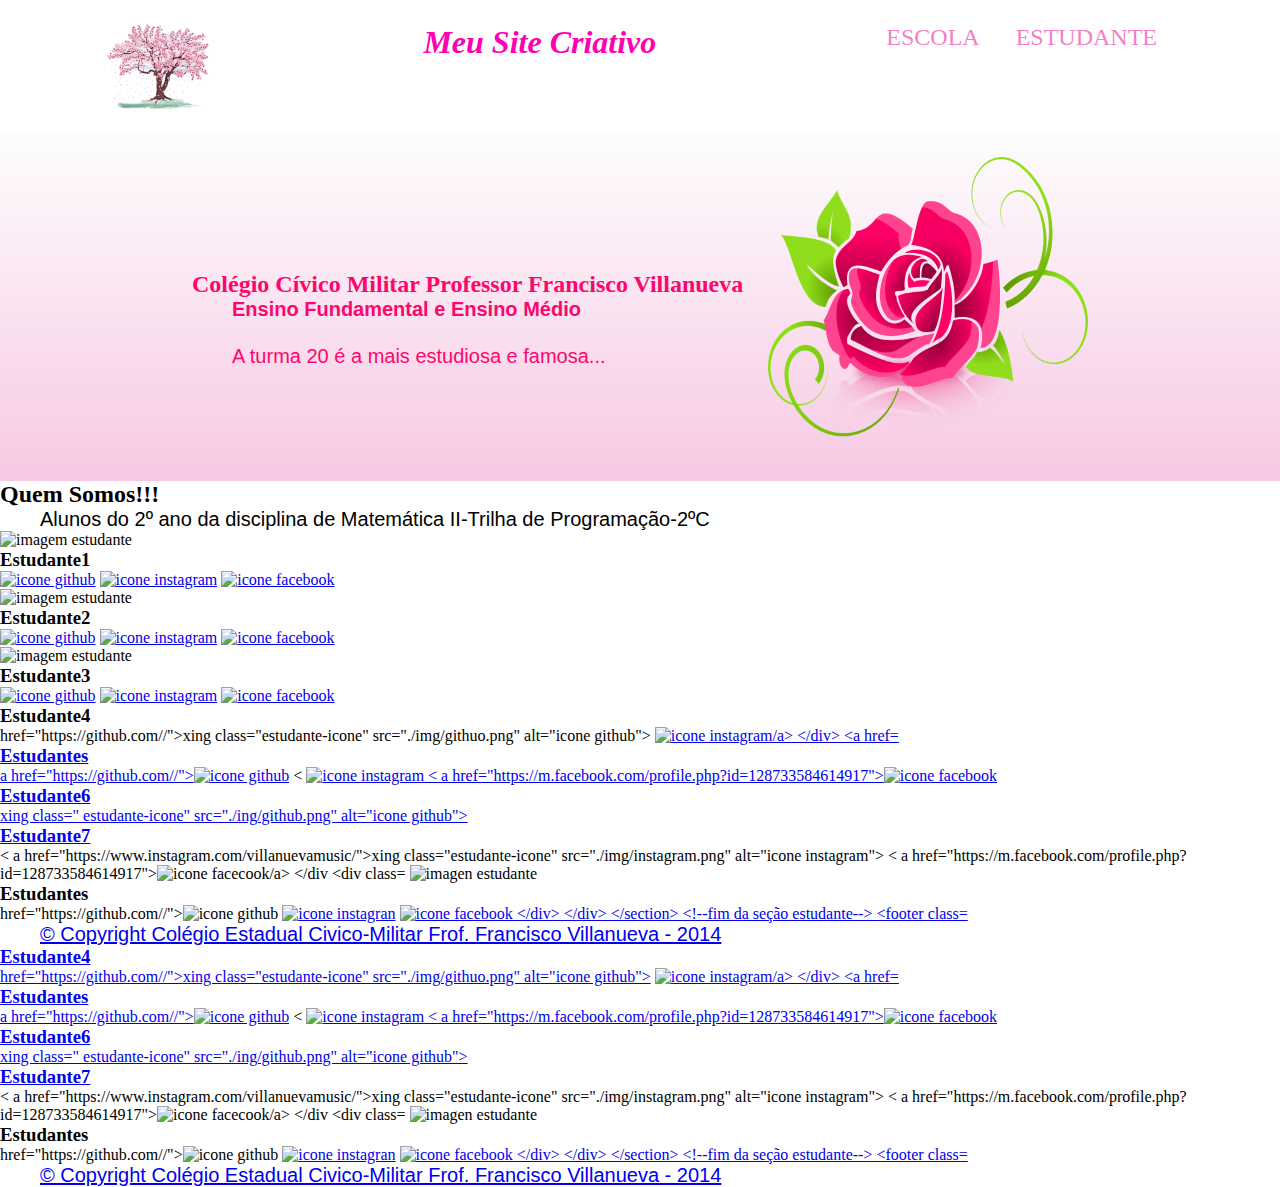
==== index.html @ 9afdf1df "s" ====
<!DOCTYPE html>
<html lang="pt-br">

<head>
    <meta charset="UTF-8">
    <meta name="viewport" content="width=device-width, initial-scale=1.0">
    <title>Site Criativo</title>
    <link rel="stylesheet" href="style.css">
</head>

<body>
<!--Inicio seção cabeçalho-->

<header class="cabecalho">
    <img class="cabecalho-imagem" src="./img/arvore.webp" alt="logo da escola">
    <h1 class="cabecalho-titulo">Meu Site Criativo</h1>
    <ul class="cabecalho-lista">
        <li class="cabecalho-lista-item"><a href="#escola">ESCOLA</a></li>
        <li class="cabecalho-lista-item"><a href="#estudante">ESTUDANTE</a></li>
    </ul>
</header>
<!--fim da seção cabeçalho-->

<!--Inicio seção escola-->

<section class="escola">
    <div class="escola-div-conteudo">

        <h2 class="escola-titulo">Colégio Cívico Militar Professor Francisco Villanueva

        <p class="escola-texto-um">Ensino Fundamental e Ensino Médio</p></h2>

        <p class="escola-texto-dois">A turma 20 é a mais estudiosa e famosa...</p>

</div>

<img class="escola-imagem" src="./img/rosa.webp" alt="foto da escola">

</section>

<section class="estudante">
    <h2 class="estudante-titulo">Quem Somos!!!</h2>
        <p>Alunos do 2º ano da disciplina de Matemática II-Trilha de Programação-2ºC</p>
    <div class="estudantes-todos">
    <div class="estudante-div">
    <img class="estudante-imagem" src="./img/imagem-estudante1.jpg" alt="imagem estudante">
    
    <h3 class="estudante-nome">Estudante1</h3>
     <a href="https://github.com//"><img class="estudante-icone" src="./img/github.png" alt="icone github"></a>
     <a href="https://www.instagram.com/villanuevamusic/"><img class="estudante-icone" src="./img/instagram.png" alt="icone instagram"></a>
     <a href="https://m.facebook.com/profile.php?id=120733584614917"><img class="estudante-icone" src="./img/facebook.png" alt="icone facebook"></a>
   
</div>

<div class="estudante-div">

<img class="estudante-imagen" src="./img/imagen-estudante1.jpg" alt="imagem estudante">
    <h3 class="estudente-nome">Estudante2</h3>
        <a href="https://github.com//"><img class="estudante-icone" src="./img/github.png" alt="icone github"></a>
        <a href="https://www.instagram.com/villanuevamusic/"><img class="estudante-icone" src="./img/instagram.png" alt="icone instagram"></a>
        <a href="https://m.facebook.com/profile.php?id=120733584614917"><img class="estudante-icone" src="./img/facebook.png" alt="icone facebook"></a>
    <div class="estudante-div">
        <img class="estudante-imagem" src="./img/imagem-estudante1.jpg" alt="imagem estudante">
    <h3 class="estudante-nome">Estudante3</h3>
        <a href="https://github.com//"><img class="estudante-icone" src="./img/github.png" alt="icone github"></a>
        <a href="https://www.instagram.com/villanuevamusic/"><img class="estudante-icone" src="./img/instagram.png" alt="icone instagram"></a>
        <a href="https://m.facebook.com/profile.php?id=128733584614917"><img class="estudante-icone" src="./img/facebook.png" alt="icone facebook"></a>

<div class="estudante-div">

<ing class="estudante-imagen" src="./img/imagen-estudante1.jpg" alt="Imagen estudante">

<h3 class="estudante-none">Estudante4</h3>

href="https://github.com//">xing class="estudante-icone" src="./img/githuo.png" alt="icone github"></a>

<a <a href="https://mw.instagram.com/villanuevanusic/"><img class="estudante-icone" src="./ing/instagran.ong" alt="icone instagram/a>

</div>

<a href="https://m.facebook.com/profile.php?id=128733584614917"><ing class="estudente-icone" src="./img/facebook.png" alt="icone facebook

<div class="estudante-div">

<ing class="estudante-inagen" src="./img/imagen-estudantel.jpg" alt="inagen estudante">

<h3 class="estudante-nome">Estudantes</h3>

a href="https://github.com//"><img class="estudante-icone" src="./ing/github.png" alt="icone github"></a>

< <a href="https://ww.instagram.com/villanuevamusic/"><img class="estudante-icone" src="./img/instagram.png" alt="icone instagram"/>

< a href="https://m.facebook.com/profile.php?id=128733584614917"><img class="estudente-icone" src="./ing/facebook.png" alt="icone facebook"

<div class="estudante-div">

<ing class="estudante-inagen" src="./ing/inagem-estudantel.jpg" alt="imagen estudante">

<h3 class="estudante-nome">Estudante6</h3>

<a href="https://github.com//">xing class=" estudante-icone" src="./ing/github.png" alt="icone github"></a>

<a href="https://www.instagram.com/villanuevamusic/"><ing class="estudante-icone" src="./ing/instagram.png" alt="icone instagram</a>

<a href="https://m.facebook.com/profile.php?id=126733584614917"><ing class="estudarite-icone" src="./ing/facebook.png" alt="icone facescok"/>

</div>

<div class="estudante-dix">

<ing class="estudante-inagen" src="./ing/imagen-estudante1.jpg" alt="inagen estudante">

<h3 class="estudante-none">Estudante7</h3>

<a href="https://github.com//"><ing class="estudante-icone" src="./img/github.png" alt="icone github"></a>

< a href="https://www.instagram.com/villanuevamusic/">xing class="estudante-icone" src="./img/instagram.png" alt="icone instagram"></a>

< a href="https://m.facebook.com/profile.php?id=128733584614917"><img class="estudante-icone" src="./ing/facebook.png" alt="icone facecook/a>

</div

<div class="estudante-div">

<img class="estudante-imagen" src="./img/imagen-estudante1.jpg" alt="imagen estudante">

<h3 class="estudante-nome">Estudantes</h3>

href="https://github.com//"><img class="estudante-icone" src="./ing/github.png" alt="icone github"></a>

<a <a href="https://www.instagram.com/villanuevamusic/"><img class="estudante-icone" src="./ing/instagram.png" alt="icone instagran"></a>

<a href="https://m.facebook.com/profile.php?id=126733584614917"><img class="estudante-icone" src="./img/facebook.png" alt="icone facebook

</div>

</div>

</section> <!--fim da seção estudante-->

<footer class="rodape">

<p class="copyright">&copy; Copyright Colégio Estadual Civico-Militar Frof. Francisco Villanueva - 2014</p>

<div class="estudante-div">

    <ing class="estudante-imagen" src="./img/imagen-estudante1.jpg" alt="Imagen estudante">
    
    <h3 class="estudante-none">Estudante4</h3>
    
    href="https://github.com//">xing class="estudante-icone" src="./img/githuo.png" alt="icone github"></a>
    
    <a <a href="https://mw.instagram.com/villanuevanusic/"><img class="estudante-icone" src="./ing/instagran.ong" alt="icone instagram/a>
    
    </div>
    
    <a href="https://m.facebook.com/profile.php?id=128733584614917"><ing class="estudente-icone" src="./img/facebook.png" alt="icone facebook
    
    <div class="estudante-div">
    
    <ing class="estudante-inagen" src="./img/imagen-estudantel.jpg" alt="inagen estudante">
    
    <h3 class="estudante-nome">Estudantes</h3>
    
    a href="https://github.com//"><img class="estudante-icone" src="./ing/github.png" alt="icone github"></a>
    
    < <a href="https://ww.instagram.com/villanuevamusic/"><img class="estudante-icone" src="./img/instagram.png" alt="icone instagram"/>
    
    < a href="https://m.facebook.com/profile.php?id=128733584614917"><img class="estudente-icone" src="./ing/facebook.png" alt="icone facebook"
    
    <div class="estudante-div">
    
    <ing class="estudante-inagen" src="./ing/inagem-estudantel.jpg" alt="imagen estudante">
    
    <h3 class="estudante-nome">Estudante6</h3>
    
    <a href="https://github.com//">xing class=" estudante-icone" src="./ing/github.png" alt="icone github"></a>
    
    <a href="https://www.instagram.com/villanuevamusic/"><ing class="estudante-icone" src="./ing/instagram.png" alt="icone instagram</a>
    
    <a href="https://m.facebook.com/profile.php?id=126733584614917"><ing class="estudarite-icone" src="./ing/facebook.png" alt="icone facescok"/>
    
    </div>
    
    <div class="estudante-dix">
    
    <ing class="estudante-inagen" src="./ing/imagen-estudante1.jpg" alt="inagen estudante">
    
    <h3 class="estudante-none">Estudante7</h3>
    
    <a href="https://github.com//"><ing class="estudante-icone" src="./img/github.png" alt="icone github"></a>
    
    < a href="https://www.instagram.com/villanuevamusic/">xing class="estudante-icone" src="./img/instagram.png" alt="icone instagram"></a>
    
    < a href="https://m.facebook.com/profile.php?id=128733584614917"><img class="estudante-icone" src="./ing/facebook.png" alt="icone facecook/a>
    
    </div
    
    <div class="estudante-div">
    
    <img class="estudante-imagen" src="./img/imagen-estudante1.jpg" alt="imagen estudante">
    
    <h3 class="estudante-nome">Estudantes</h3>
    
    href="https://github.com//"><img class="estudante-icone" src="./ing/github.png" alt="icone github"></a>
    
    <a <a href="https://www.instagram.com/villanuevamusic/"><img class="estudante-icone" src="./ing/instagram.png" alt="icone instagran"></a>
    
    <a href="https://m.facebook.com/profile.php?id=126733584614917"><img class="estudante-icone" src="./img/facebook.png" alt="icone facebook
    
    </div>
    
    </div>
    
    </section> <!--fim da seção estudante-->
    
    <footer class="rodape">
    
    <p class="copyright">&copy; Copyright Colégio Estadual Civico-Militar Frof. Francisco Villanueva - 2014</p>
    
    </footer>
    
    </body>
    
    </html>
---- style.css ----
*{margin: 0;
    padding: 0;
}


.cabecalho{
    background-color: rgb(255, 255, 255);
    color: rgb(248, 243, 248));
    display: flex;
    justify-content: space-around;
    padding: 24px 0;
}

.cabecalho-titulo{
    color: #ff00b3;
    font-style: italic;
    font-variation-settings:
}

.cabecalho-imagem{
    width: 8%;
    border-radius: 22px;
}

.cabecalho-lista-item{
    display: inline-block;
    margin: 0 16px;
    font-size: 24px;
}

.cabecalho-lista-item a{
    text-decoration: none;
    color:rgb(245, 128, 198);
}

a:hover {
    color: #ff00b3;
}

a:active{
    color: rgb(247, 0, 193);

}

.escola-imagem{
    width: 25%;
    height: 300px;
    border-radius: 82px;
}

.escola{
    background-image:linear-gradient( #fdfdfd, #f7c9e4) ;
    color: rgb(253, 6, 109);
    display: flex;
    justify-content: center;
    align-items: center;
    padding: 24px 0;
}

.escola-div-conteudo{
    width: 45%;
}

.escola-titulo{
    padding:24px 0;
}

p{
    padding:0 40px;
    font-size: 20px;
    font-family: Arial, Helvetica, sans-serif;
}

.estudante-imagem{
    width: 24px;
    }

.fotter{
    color: #f7c9e4;
}
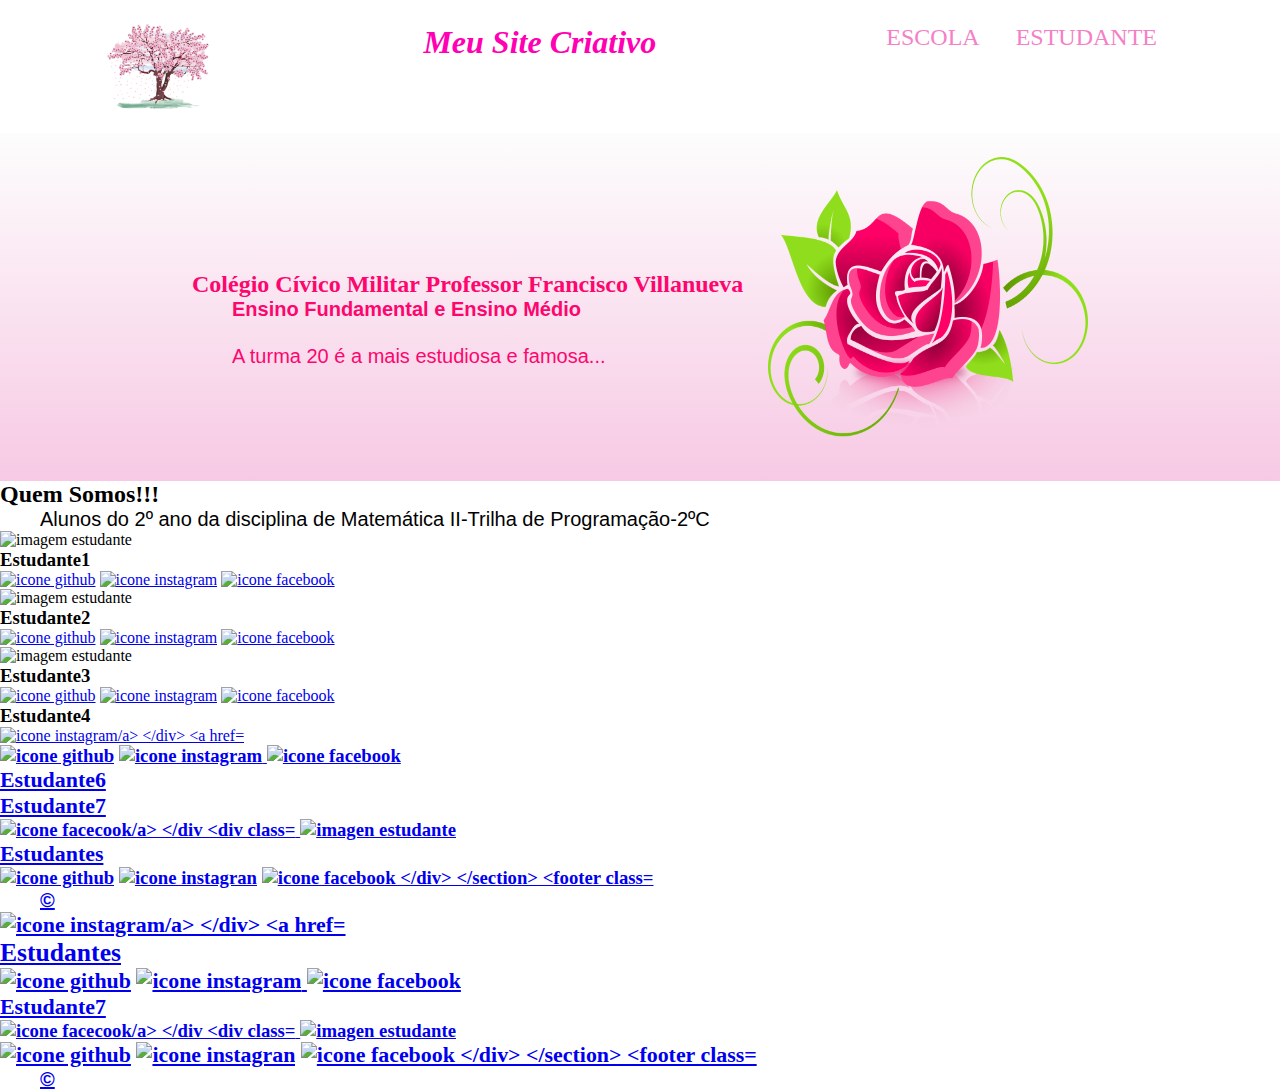
==== commit 1c0f0d83: "s" ====
--- a/index.html
+++ b/index.html
@@ -69,13 +69,10 @@
 <div class="estudante-div">
 
 <ing class="estudante-imagen" src="./img/imagen-estudante1.jpg" alt="Imagen estudante">
-
-<h3 class="estudante-none">Estudante4</h3>
-
-href="https://github.com//">xing class="estudante-icone" src="./img/githuo.png" alt="icone github"></a>
-
-<a <a href="https://mw.instagram.com/villanuevanusic/"><img class="estudante-icone" src="./ing/instagran.ong" alt="icone instagram/a>
-
+    <h3 class="estudante-none">Estudante4</h3>
+    <a href="https://github.com//"><xing class="estudante-icone" src="./img/githuo.png" alt="icone github"></a>
+    <a href="https://mw.instagram.com/villanuevanusic/"><img class="estudante-icone" src="./ing/instagran.ong" alt="icone instagram/a>
+        
 </div>
 
 <a href="https://m.facebook.com/profile.php?id=128733584614917"><ing class="estudente-icone" src="./img/facebook.png" alt="icone facebook
@@ -83,26 +80,18 @@
 <div class="estudante-div">
 
 <ing class="estudante-inagen" src="./img/imagen-estudantel.jpg" alt="inagen estudante">
-
-<h3 class="estudante-nome">Estudantes</h3>
-
-a href="https://github.com//"><img class="estudante-icone" src="./ing/github.png" alt="icone github"></a>
-
-< <a href="https://ww.instagram.com/villanuevamusic/"><img class="estudante-icone" src="./img/instagram.png" alt="icone instagram"/>
-
-< a href="https://m.facebook.com/profile.php?id=128733584614917"><img class="estudente-icone" src="./ing/facebook.png" alt="icone facebook"
+    <h3 class="estudante-nome"><Estudantes</h3>
+    <a href="https://github.com//"><img class="estudante-icone" src="./ing/github.png" alt="icone github"></a>
+    <a href="https://ww.instagram.com/villanuevamusic/"><img class="estudante-icone" src="./img/instagram.png" alt="icone instagram"/>
+    <a href="https://m.facebook.com/profile.php?id=128733584614917"><img class="estudente-icone" src="./ing/facebook.png" alt="icone facebook"
 
 <div class="estudante-div">
 
 <ing class="estudante-inagen" src="./ing/inagem-estudantel.jpg" alt="imagen estudante">
-
-<h3 class="estudante-nome">Estudante6</h3>
-
-<a href="https://github.com//">xing class=" estudante-icone" src="./ing/github.png" alt="icone github"></a>
-
-<a href="https://www.instagram.com/villanuevamusic/"><ing class="estudante-icone" src="./ing/instagram.png" alt="icone instagram</a>
-
-<a href="https://m.facebook.com/profile.php?id=126733584614917"><ing class="estudarite-icone" src="./ing/facebook.png" alt="icone facescok"/>
+    <h3 class="estudante-nome">Estudante6</h3>
+    <a href="https://github.com//"><xing class=" estudante-icone" src="./ing/github.png" alt="icone github"></a>
+    <a href="https://www.instagram.com/villanuevamusic/"><ing class="estudante-icone" src="./ing/instagram.png" alt="icone instagram</a>
+    <a href="https://m.facebook.com/profile.php?id=126733584614917"><ing class="estudante-icone" src="./ing/instagram.png" alt="icone instagram</a>
 
 </div>
 
@@ -110,74 +99,54 @@
 
 <ing class="estudante-inagen" src="./ing/imagen-estudante1.jpg" alt="inagen estudante">
 
-<h3 class="estudante-none">Estudante7</h3>
-
-<a href="https://github.com//"><ing class="estudante-icone" src="./img/github.png" alt="icone github"></a>
-
-< a href="https://www.instagram.com/villanuevamusic/">xing class="estudante-icone" src="./img/instagram.png" alt="icone instagram"></a>
-
-< a href="https://m.facebook.com/profile.php?id=128733584614917"><img class="estudante-icone" src="./ing/facebook.png" alt="icone facecook/a>
+    <h3 class="estudante-none">Estudante7</h3>
+    <a href="https://github.com//"><ing class="estudante-icone" src="./img/github.png" alt="icone github"></a>
+    <a href="https://www.instagram.com/villanuevamusic/"><xing class="estudante-icone" src="./img/instagram.png" alt="icone instagram"></a>
+    <a href="https://m.facebook.com/profile.php?id=128733584614917"><img class="estudante-icone" src="./ing/facebook.png" alt="icone facecook/a>
 
 </div
 
 <div class="estudante-div">
 
-<img class="estudante-imagen" src="./img/imagen-estudante1.jpg" alt="imagen estudante">
-
-<h3 class="estudante-nome">Estudantes</h3>
-
-href="https://github.com//"><img class="estudante-icone" src="./ing/github.png" alt="icone github"></a>
-
-<a <a href="https://www.instagram.com/villanuevamusic/"><img class="estudante-icone" src="./ing/instagram.png" alt="icone instagran"></a>
-
-<a href="https://m.facebook.com/profile.php?id=126733584614917"><img class="estudante-icone" src="./img/facebook.png" alt="icone facebook
+    <img class="estudante-imagen" src="./img/imagen-estudante1.jpg" alt="imagen estudante">
+    <h3 class="estudante-nome">Estudantes</h3>
+    <a href="https://github.com//"><img class="estudante-icone" src="./ing/github.png" alt="icone github"></a>
+    <a href="https://www.instagram.com/villanuevamusic/"><img class="estudante-icone" src="./ing/instagram.png" alt="icone instagran"></a>
+    <a href="https://m.facebook.com/profile.php?id=126733584614917"><img class="estudante-icone" src="./img/facebook.png" alt="icone facebook
 
 </div>
 
-</div>
-
-</section> <!--fim da seção estudante-->
+</section> 
 
 <footer class="rodape">
 
-<p class="copyright">&copy; Copyright Colégio Estadual Civico-Militar Frof. Francisco Villanueva - 2014</p>
+<p class="copyright">&copy; <Copyright Colégio Estadual Civico-Militar Frof. Francisco Villanueva - 2014</p>
 
 <div class="estudante-div">
 
     <ing class="estudante-imagen" src="./img/imagen-estudante1.jpg" alt="Imagen estudante">
-    
-    <h3 class="estudante-none">Estudante4</h3>
-    
-    href="https://github.com//">xing class="estudante-icone" src="./img/githuo.png" alt="icone github"></a>
-    
-    <a <a href="https://mw.instagram.com/villanuevanusic/"><img class="estudante-icone" src="./ing/instagran.ong" alt="icone instagram/a>
+    <h3 class="estudante-none"><Estudante4</h3>
+    <a href="https://github.com//"><xing class="estudante-icone" src="./img/githuo.png" alt="icone github"></a>
+    <a href="https://mw.instagram.com/villanuevanusic/"><img class="estudante-icone" src="./ing/instagran.ong" alt="icone instagram/a>
     
     </div>
     
     <a href="https://m.facebook.com/profile.php?id=128733584614917"><ing class="estudente-icone" src="./img/facebook.png" alt="icone facebook
-    
+
     <div class="estudante-div">
     
     <ing class="estudante-inagen" src="./img/imagen-estudantel.jpg" alt="inagen estudante">
-    
     <h3 class="estudante-nome">Estudantes</h3>
-    
-    a href="https://github.com//"><img class="estudante-icone" src="./ing/github.png" alt="icone github"></a>
-    
-    < <a href="https://ww.instagram.com/villanuevamusic/"><img class="estudante-icone" src="./img/instagram.png" alt="icone instagram"/>
-    
-    < a href="https://m.facebook.com/profile.php?id=128733584614917"><img class="estudente-icone" src="./ing/facebook.png" alt="icone facebook"
-    
+    <a href="https://github.com//"><img class="estudante-icone" src="./ing/github.png" alt="icone github"></a>
+    <a href="https://ww.instagram.com/villanuevamusic/"><img class="estudante-icone" src="./img/instagram.png" alt="icone instagram"/>
+    <a href="https://m.facebook.com/profile.php?id=128733584614917"><img class="estudente-icone" src="./ing/facebook.png" alt="icone facebook"
+
     <div class="estudante-div">
     
     <ing class="estudante-inagen" src="./ing/inagem-estudantel.jpg" alt="imagen estudante">
-    
-    <h3 class="estudante-nome">Estudante6</h3>
-    
-    <a href="https://github.com//">xing class=" estudante-icone" src="./ing/github.png" alt="icone github"></a>
-    
+    <h3 class="estudante-nome"><Estudante6</h3>
+    <a href="https://github.com//"><xing class=" estudante-icone" src="./ing/github.png" alt="icone github"></a>
     <a href="https://www.instagram.com/villanuevamusic/"><ing class="estudante-icone" src="./ing/instagram.png" alt="icone instagram</a>
-    
     <a href="https://m.facebook.com/profile.php?id=126733584614917"><ing class="estudarite-icone" src="./ing/facebook.png" alt="icone facescok"/>
     
     </div>
@@ -185,38 +154,28 @@
     <div class="estudante-dix">
     
     <ing class="estudante-inagen" src="./ing/imagen-estudante1.jpg" alt="inagen estudante">
-    
     <h3 class="estudante-none">Estudante7</h3>
-    
     <a href="https://github.com//"><ing class="estudante-icone" src="./img/github.png" alt="icone github"></a>
-    
-    < a href="https://www.instagram.com/villanuevamusic/">xing class="estudante-icone" src="./img/instagram.png" alt="icone instagram"></a>
-    
-    < a href="https://m.facebook.com/profile.php?id=128733584614917"><img class="estudante-icone" src="./ing/facebook.png" alt="icone facecook/a>
+    <a href="https://www.instagram.com/villanuevamusic/"><xing class="estudante-icone" src="./img/instagram.png" alt="icone instagram"></a>
+    <a href="https://m.facebook.com/profile.php?id=128733584614917"><img class="estudante-icone" src="./ing/facebook.png" alt="icone facecook/a>
     
     </div
     
     <div class="estudante-div">
     
     <img class="estudante-imagen" src="./img/imagen-estudante1.jpg" alt="imagen estudante">
-    
-    <h3 class="estudante-nome">Estudantes</h3>
-    
-    href="https://github.com//"><img class="estudante-icone" src="./ing/github.png" alt="icone github"></a>
-    
+    <h3 class="estudante-nome"><Estudantes</h3>
+    <a href="https://github.com//"><img class="estudante-icone" src="./ing/github.png" alt="icone github"></a>
     <a <a href="https://www.instagram.com/villanuevamusic/"><img class="estudante-icone" src="./ing/instagram.png" alt="icone instagran"></a>
-    
     <a href="https://m.facebook.com/profile.php?id=126733584614917"><img class="estudante-icone" src="./img/facebook.png" alt="icone facebook
     
     </div>
     
-    </div>
-    
-    </section> <!--fim da seção estudante-->
+    </section> 
     
     <footer class="rodape">
     
-    <p class="copyright">&copy; Copyright Colégio Estadual Civico-Militar Frof. Francisco Villanueva - 2014</p>
+    <p class="copyright">&copy; <Copyright Colégio Estadual Civico-Militar Frof. Francisco Villanueva - 2014</p>
     
     </footer>
     
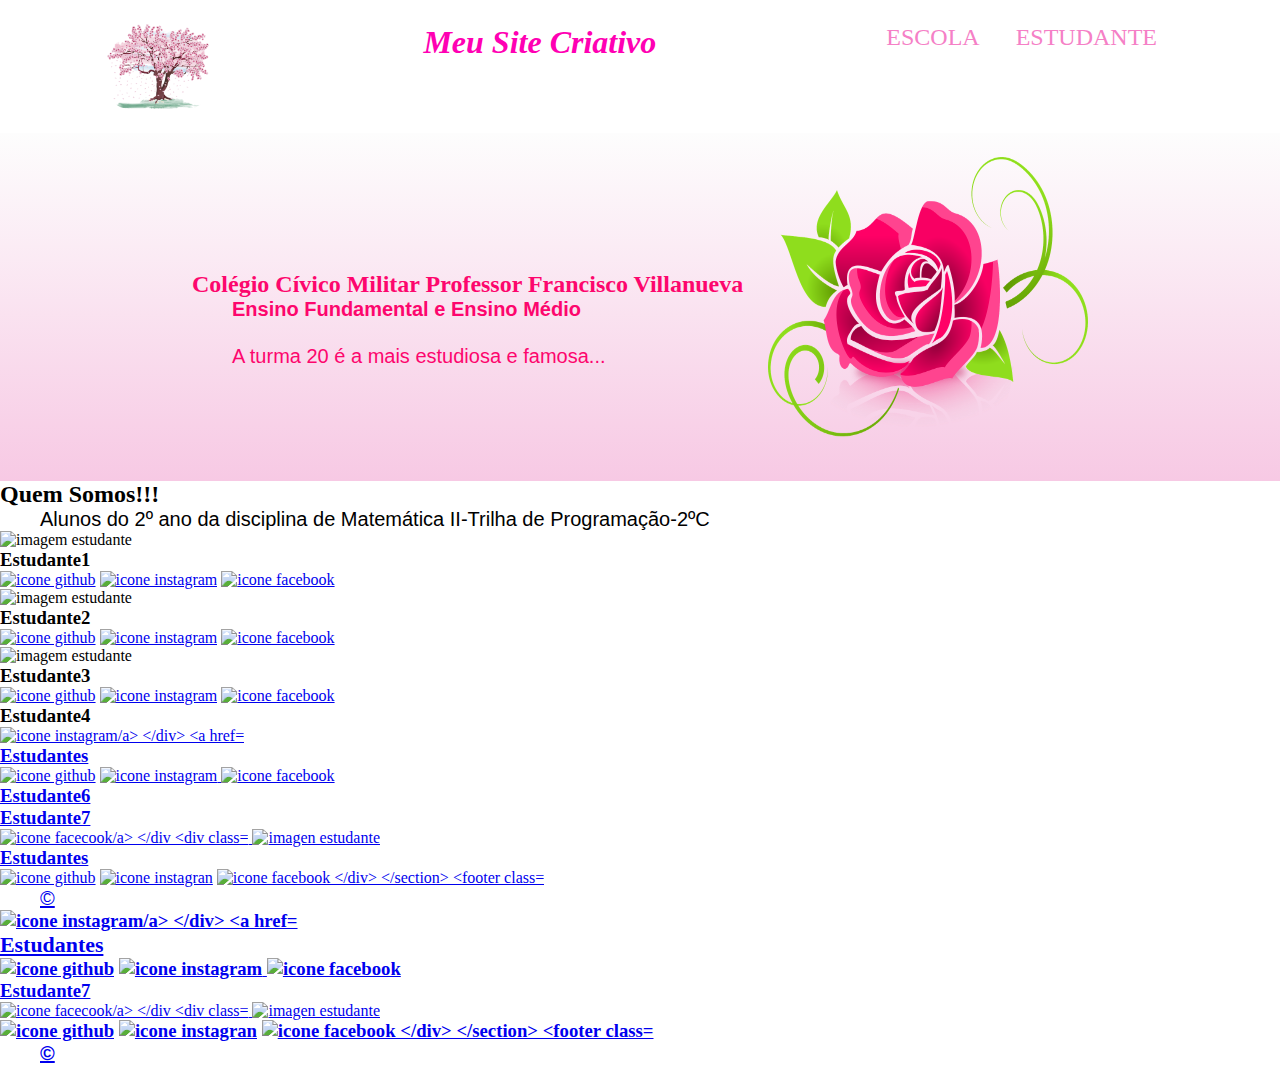
==== commit 18fb2d4e: "s" ====
--- a/index.html
+++ b/index.html
@@ -80,7 +80,7 @@
 <div class="estudante-div">
 
 <ing class="estudante-inagen" src="./img/imagen-estudantel.jpg" alt="inagen estudante">
-    <h3 class="estudante-nome"><Estudantes</h3>
+    <h3 class="estudante-nome">Estudantes</h3>
     <a href="https://github.com//"><img class="estudante-icone" src="./ing/github.png" alt="icone github"></a>
     <a href="https://ww.instagram.com/villanuevamusic/"><img class="estudante-icone" src="./img/instagram.png" alt="icone instagram"/>
     <a href="https://m.facebook.com/profile.php?id=128733584614917"><img class="estudente-icone" src="./ing/facebook.png" alt="icone facebook"
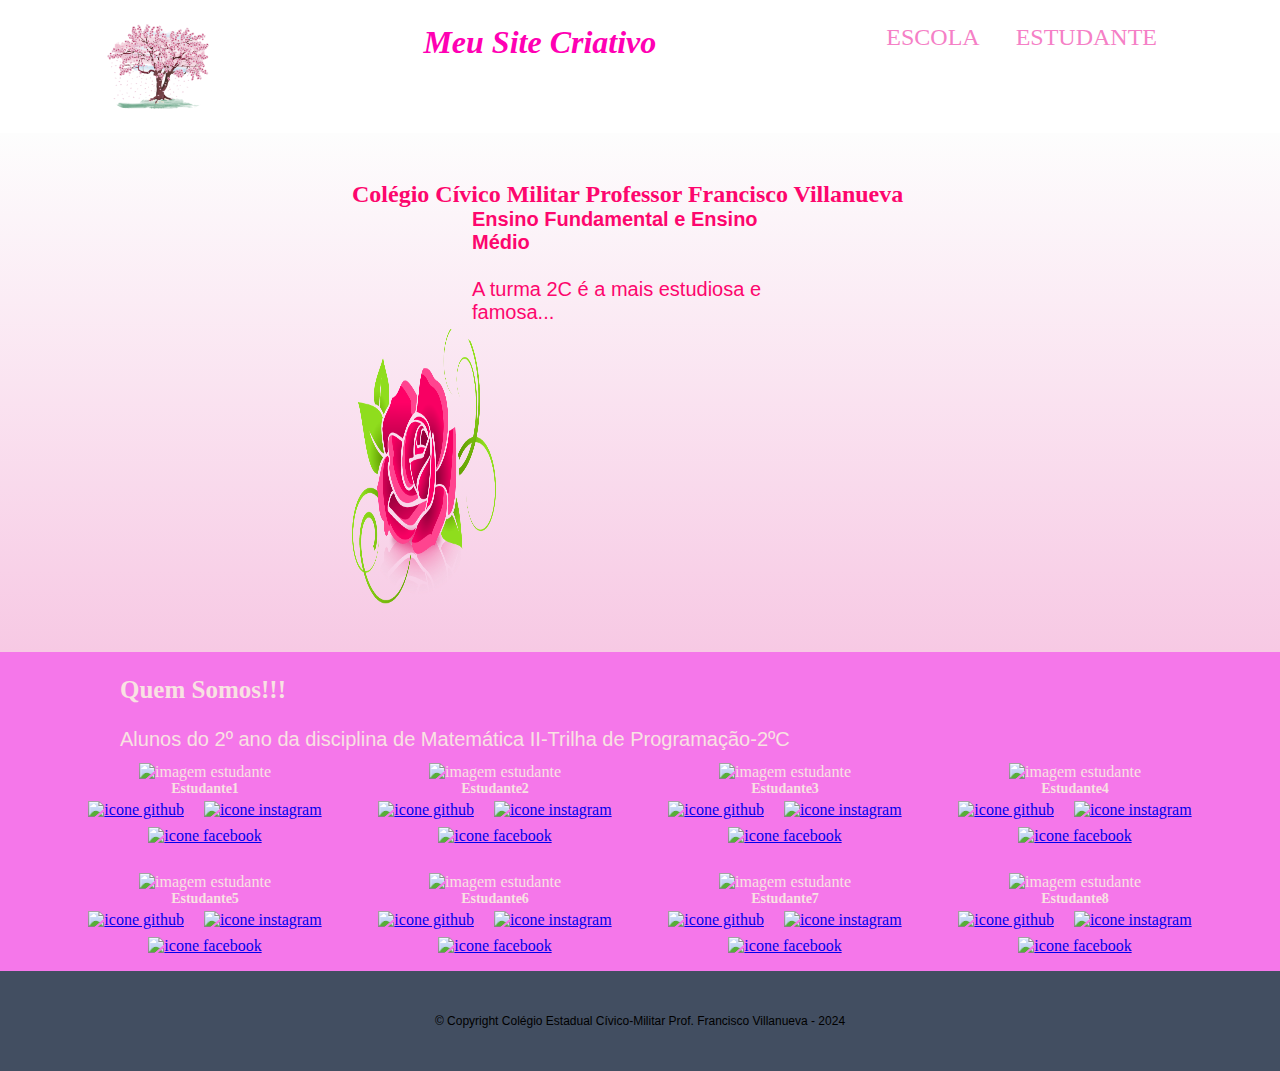
==== commit 3d1d825a: "s" ====
--- a/index.html
+++ b/index.html
@@ -27,158 +27,84 @@
     <div class="escola-div-conteudo">
 
         <h2 class="escola-titulo">Colégio Cívico Militar Professor Francisco Villanueva
-
         <p class="escola-texto-um">Ensino Fundamental e Ensino Médio</p></h2>
-
-        <p class="escola-texto-dois">A turma 20 é a mais estudiosa e famosa...</p>
-
+        <p class="escola-texto-dois">A turma 2C é a mais estudiosa e famosa...</p>
+        <img class="escola-imagem" src="./img/rosa.webp" alt="foto da escola">
 </div>
 
-<img class="escola-imagem" src="./img/rosa.webp" alt="foto da escola">
-
 </section>
-
-<section class="estudante">
+<!--começo da seção estudante-->
+<section class="estudante"> 
     <h2 class="estudante-titulo">Quem Somos!!!</h2>
-        <p>Alunos do 2º ano da disciplina de Matemática II-Trilha de Programação-2ºC</p>
+    <p>Alunos do 2º ano da disciplina de Matemática II-Trilha de Programação-2ºC</p>
+  
     <div class="estudantes-todos">
-    <div class="estudante-div">
-    <img class="estudante-imagem" src="./img/imagem-estudante1.jpg" alt="imagem estudante">
-    
-    <h3 class="estudante-nome">Estudante1</h3>
-     <a href="https://github.com//"><img class="estudante-icone" src="./img/github.png" alt="icone github"></a>
-     <a href="https://www.instagram.com/villanuevamusic/"><img class="estudante-icone" src="./img/instagram.png" alt="icone instagram"></a>
-     <a href="https://m.facebook.com/profile.php?id=120733584614917"><img class="estudante-icone" src="./img/facebook.png" alt="icone facebook"></a>
-   
-</div>
-
-<div class="estudante-div">
-
-<img class="estudante-imagen" src="./img/imagen-estudante1.jpg" alt="imagem estudante">
-    <h3 class="estudente-nome">Estudante2</h3>
-        <a href="https://github.com//"><img class="estudante-icone" src="./img/github.png" alt="icone github"></a>
-        <a href="https://www.instagram.com/villanuevamusic/"><img class="estudante-icone" src="./img/instagram.png" alt="icone instagram"></a>
-        <a href="https://m.facebook.com/profile.php?id=120733584614917"><img class="estudante-icone" src="./img/facebook.png" alt="icone facebook"></a>
-    <div class="estudante-div">
-        <img class="estudante-imagem" src="./img/imagem-estudante1.jpg" alt="imagem estudante">
-    <h3 class="estudante-nome">Estudante3</h3>
-        <a href="https://github.com//"><img class="estudante-icone" src="./img/github.png" alt="icone github"></a>
-        <a href="https://www.instagram.com/villanuevamusic/"><img class="estudante-icone" src="./img/instagram.png" alt="icone instagram"></a>
-        <a href="https://m.facebook.com/profile.php?id=128733584614917"><img class="estudante-icone" src="./img/facebook.png" alt="icone facebook"></a>
-
-<div class="estudante-div">
-
-<ing class="estudante-imagen" src="./img/imagen-estudante1.jpg" alt="Imagen estudante">
-    <h3 class="estudante-none">Estudante4</h3>
-    <a href="https://github.com//"><xing class="estudante-icone" src="./img/githuo.png" alt="icone github"></a>
-    <a href="https://mw.instagram.com/villanuevanusic/"><img class="estudante-icone" src="./ing/instagran.ong" alt="icone instagram/a>
+        <div class="estudante-div">
+            <img class="estudante-imagem" src="./img/imagem-estudante1.jpg"  alt="imagem estudante">
+            <h3 class="estudante-nome">Estudante1</h3>
+            <a href="https://github.com//"><img class="estudante-icone" src="./img/github.png" alt="icone github"></a>
+            <a href="https://www.instagram.com/villanuevamusic/"><img class="estudante-icone" src="./img/instagram.png" alt="icone instagram"></a>
+            <a href="https://m.facebook.com/profile.php?id=120733584614917"><img class="estudante-icone" src="./img/facebook.png" alt="icone facebook"></a>
+        </div>
         
-</div>
-
-<a href="https://m.facebook.com/profile.php?id=128733584614917"><ing class="estudente-icone" src="./img/facebook.png" alt="icone facebook
-
-<div class="estudante-div">
-
-<ing class="estudante-inagen" src="./img/imagen-estudantel.jpg" alt="inagen estudante">
-    <h3 class="estudante-nome">Estudantes</h3>
-    <a href="https://github.com//"><img class="estudante-icone" src="./ing/github.png" alt="icone github"></a>
-    <a href="https://ww.instagram.com/villanuevamusic/"><img class="estudante-icone" src="./img/instagram.png" alt="icone instagram"/>
-    <a href="https://m.facebook.com/profile.php?id=128733584614917"><img class="estudente-icone" src="./ing/facebook.png" alt="icone facebook"
-
-<div class="estudante-div">
-
-<ing class="estudante-inagen" src="./ing/inagem-estudantel.jpg" alt="imagen estudante">
-    <h3 class="estudante-nome">Estudante6</h3>
-    <a href="https://github.com//"><xing class=" estudante-icone" src="./ing/github.png" alt="icone github"></a>
-    <a href="https://www.instagram.com/villanuevamusic/"><ing class="estudante-icone" src="./ing/instagram.png" alt="icone instagram</a>
-    <a href="https://m.facebook.com/profile.php?id=126733584614917"><ing class="estudante-icone" src="./ing/instagram.png" alt="icone instagram</a>
-
-</div>
-
-<div class="estudante-dix">
-
-<ing class="estudante-inagen" src="./ing/imagen-estudante1.jpg" alt="inagen estudante">
-
-    <h3 class="estudante-none">Estudante7</h3>
-    <a href="https://github.com//"><ing class="estudante-icone" src="./img/github.png" alt="icone github"></a>
-    <a href="https://www.instagram.com/villanuevamusic/"><xing class="estudante-icone" src="./img/instagram.png" alt="icone instagram"></a>
-    <a href="https://m.facebook.com/profile.php?id=128733584614917"><img class="estudante-icone" src="./ing/facebook.png" alt="icone facecook/a>
-
-</div
-
-<div class="estudante-div">
-
-    <img class="estudante-imagen" src="./img/imagen-estudante1.jpg" alt="imagen estudante">
-    <h3 class="estudante-nome">Estudantes</h3>
-    <a href="https://github.com//"><img class="estudante-icone" src="./ing/github.png" alt="icone github"></a>
-    <a href="https://www.instagram.com/villanuevamusic/"><img class="estudante-icone" src="./ing/instagram.png" alt="icone instagran"></a>
-    <a href="https://m.facebook.com/profile.php?id=126733584614917"><img class="estudante-icone" src="./img/facebook.png" alt="icone facebook
-
-</div>
-
-</section> 
-
-<footer class="rodape">
-
-<p class="copyright">&copy; <Copyright Colégio Estadual Civico-Militar Frof. Francisco Villanueva - 2014</p>
-
-<div class="estudante-div">
-
-    <ing class="estudante-imagen" src="./img/imagen-estudante1.jpg" alt="Imagen estudante">
-    <h3 class="estudante-none"><Estudante4</h3>
-    <a href="https://github.com//"><xing class="estudante-icone" src="./img/githuo.png" alt="icone github"></a>
-    <a href="https://mw.instagram.com/villanuevanusic/"><img class="estudante-icone" src="./ing/instagran.ong" alt="icone instagram/a>
-    
+        <div class="estudante-div">
+            <img class="estudante-imagem" src="./img/imagem-estudante1.jpg"  alt="imagem estudante">
+            <h3 class="estudante-nome">Estudante2</h3>
+            <a href="https://github.com//"><img class="estudante-icone" src="./img/github.png" alt="icone github"></a>
+            <a href="https://www.instagram.com/villanuevamusic/"><img class="estudante-icone" src="./img/instagram.png" alt="icone instagram"></a>
+            <a href="https://m.facebook.com/profile.php?id=120733584614917"><img class="estudante-icone" src="./img/facebook.png" alt="icone facebook"></a>
+        </div>
+        <div class="estudante-div">
+            <img class="estudante-imagem" src="./img/imagem-estudante1.jpg"  alt="imagem estudante">
+            <h3 class="estudante-nome">Estudante3</h3>
+            <a href="https://github.com//"><img class="estudante-icone" src="./img/github.png" alt="icone github"></a>
+            <a href="https://www.instagram.com/villanuevamusic/"><img class="estudante-icone" src="./img/instagram.png" alt="icone instagram"></a>
+            <a href="https://m.facebook.com/profile.php?id=120733584614917"><img class="estudante-icone" src="./img/facebook.png" alt="icone facebook"></a>
+        </div>
+        <div class="estudante-div">
+            <img class="estudante-imagem" src="./img/imagem-estudante1.jpg"  alt="imagem estudante">
+            <h3 class="estudante-nome">Estudante4</h3>
+            <a href="https://github.com//"><img class="estudante-icone" src="./img/github.png" alt="icone github"></a>
+            <a href="https://www.instagram.com/villanuevamusic/"><img class="estudante-icone" src="./img/instagram.png" alt="icone instagram"></a>
+            <a href="https://m.facebook.com/profile.php?id=120733584614917"><img class="estudante-icone" src="./img/facebook.png" alt="icone facebook"></a>
+        </div>
+      
+        <div class="estudante-div">
+            <img class="estudante-imagem" src="./img/imagem-estudante1.jpg"  alt="imagem estudante">
+            <h3 class="estudante-nome">Estudante5</h3>
+            <a href="https://github.com//"><img class="estudante-icone" src="./img/github.png" alt="icone github"></a>
+            <a href="https://www.instagram.com/villanuevamusic/"><img class="estudante-icone" src="./img/instagram.png" alt="icone instagram"></a>
+            <a href="https://m.facebook.com/profile.php?id=120733584614917"><img class="estudante-icone" src="./img/facebook.png" alt="icone facebook"></a>
+        </div>
+        <div class="estudante-div">
+            <img class="estudante-imagem" src="./img/imagem-estudante1.jpg"  alt="imagem estudante">
+            <h3 class="estudante-nome">Estudante6</h3>
+            <a href="https://github.com//"><img class="estudante-icone" src="./img/github.png" alt="icone github"></a>
+            <a href="https://www.instagram.com/villanuevamusic/"><img class="estudante-icone" src="./img/instagram.png" alt="icone instagram"></a>
+            <a href="https://m.facebook.com/profile.php?id=120733584614917"><img class="estudante-icone" src="./img/facebook.png" alt="icone facebook"></a>
+        </div>
+        <div class="estudante-div">
+            <img class="estudante-imagem" src="./img/imagem-estudante1.jpg"  alt="imagem estudante">
+            <h3 class="estudante-nome">Estudante7</h3>
+            <a href="https://github.com//"><img class="estudante-icone" src="./img/github.png" alt="icone github"></a>
+            <a href="https://www.instagram.com/villanuevamusic/"><img class="estudante-icone" src="./img/instagram.png" alt="icone instagram"></a>
+            <a href="https://m.facebook.com/profile.php?id=120733584614917"><img class="estudante-icone" src="./img/facebook.png" alt="icone facebook"></a>
+        </div>
+        <div class="estudante-div">
+            <img class="estudante-imagem" src="./img/imagem-estudante1.jpg"  alt="imagem estudante">
+            <h3 class="estudante-nome">Estudante8</h3>
+            <a href="https://github.com//"><img class="estudante-icone" src="./img/github.png" alt="icone github"></a>
+            <a href="https://www.instagram.com/villanuevamusic/"><img class="estudante-icone" src="./img/instagram.png" alt="icone instagram"></a>
+            <a href="https://m.facebook.com/profile.php?id=120733584614917"><img class="estudante-icone" src="./img/facebook.png" alt="icone facebook"></a>
+        </div>
     </div>
-    
-    <a href="https://m.facebook.com/profile.php?id=128733584614917"><ing class="estudente-icone" src="./img/facebook.png" alt="icone facebook
-
-    <div class="estudante-div">
-    
-    <ing class="estudante-inagen" src="./img/imagen-estudantel.jpg" alt="inagen estudante">
-    <h3 class="estudante-nome">Estudantes</h3>
-    <a href="https://github.com//"><img class="estudante-icone" src="./ing/github.png" alt="icone github"></a>
-    <a href="https://ww.instagram.com/villanuevamusic/"><img class="estudante-icone" src="./img/instagram.png" alt="icone instagram"/>
-    <a href="https://m.facebook.com/profile.php?id=128733584614917"><img class="estudente-icone" src="./ing/facebook.png" alt="icone facebook"
-
-    <div class="estudante-div">
-    
-    <ing class="estudante-inagen" src="./ing/inagem-estudantel.jpg" alt="imagen estudante">
-    <h3 class="estudante-nome"><Estudante6</h3>
-    <a href="https://github.com//"><xing class=" estudante-icone" src="./ing/github.png" alt="icone github"></a>
-    <a href="https://www.instagram.com/villanuevamusic/"><ing class="estudante-icone" src="./ing/instagram.png" alt="icone instagram</a>
-    <a href="https://m.facebook.com/profile.php?id=126733584614917"><ing class="estudarite-icone" src="./ing/facebook.png" alt="icone facescok"/>
-    
-    </div>
-    
-    <div class="estudante-dix">
-    
-    <ing class="estudante-inagen" src="./ing/imagen-estudante1.jpg" alt="inagen estudante">
-    <h3 class="estudante-none">Estudante7</h3>
-    <a href="https://github.com//"><ing class="estudante-icone" src="./img/github.png" alt="icone github"></a>
-    <a href="https://www.instagram.com/villanuevamusic/"><xing class="estudante-icone" src="./img/instagram.png" alt="icone instagram"></a>
-    <a href="https://m.facebook.com/profile.php?id=128733584614917"><img class="estudante-icone" src="./ing/facebook.png" alt="icone facecook/a>
-    
-    </div
-    
-    <div class="estudante-div">
-    
-    <img class="estudante-imagen" src="./img/imagen-estudante1.jpg" alt="imagen estudante">
-    <h3 class="estudante-nome"><Estudantes</h3>
-    <a href="https://github.com//"><img class="estudante-icone" src="./ing/github.png" alt="icone github"></a>
-    <a <a href="https://www.instagram.com/villanuevamusic/"><img class="estudante-icone" src="./ing/instagram.png" alt="icone instagran"></a>
-    <a href="https://m.facebook.com/profile.php?id=126733584614917"><img class="estudante-icone" src="./img/facebook.png" alt="icone facebook
-    
-    </div>
-    
-    </section> 
-    
-    <footer class="rodape">
-    
-    <p class="copyright">&copy; <Copyright Colégio Estadual Civico-Militar Frof. Francisco Villanueva - 2014</p>
-    
-    </footer>
-    
-    </body>
-    
-    </html>+  </section> <!--fim da seção estudante-->
+  
+  <footer class="rodape">
+    <p class="copyright">&copy; Copyright Colégio Estadual Cívico-Militar Prof. Francisco Villanueva - 2024</p>
+  </footer> 
+  
+  </body>
+  </html>
+  
+  --- a/style.css
+++ b/style.css
@@ -71,11 +71,63 @@
     font-family: Arial, Helvetica, sans-serif;
 }
 
-.estudante-imagem{
-    width: 24px;
-    }
-
-.fotter{
-    color: #f7c9e4;
+.estudante{
+    background-color: #f577ea;   /* cor de fundo*/
+    color: #f8e2e2;/*cor*/
+}
+.estudante-titulo{
+    padding: 24px 0; /*Altera o espaçamento interno,o primeiro valor bordas verticais (superior e inferior) e o 
+    segundo valor bordas horizontais(esquerda e direita)*/
+    margin: 0 120px; /* alinhar o espaçamento */
+    font-size: 25px;/*tamanho da fonte*/
 }
 
+p{
+    padding: 0 120px; /* alinhar o espaçamento */
+    font-size: 20px;/*tamanho da fonte*/  
+ }
+
+ .estudantes-todos{
+    display: grid; /* especificar o espaçamento do grid(organizar por colunas) */
+    grid-template-columns: 25% 25% 25% 25%; 
+    padding: 0 60px; /*Altera o espaçamento interno,o primeiro valor bordas verticais (superior e inferior) e o 
+    segundo valor bordas horizontais(esquerda e direita)*/
+    
+}
+
+.estudante-div{
+    text-align: center;/*texto centralizado*/  
+    padding: 12px 0; /*Altera o espaçamento interno,o primeiro valor bordas verticais (superior e inferior) e o 
+    segundo valor bordas horizontais(esquerda e direita)*/
+}
+
+.estudante-imagem{
+    width: 120px;  /*largura*/
+}
+
+.estudante-nome{
+    font-size: 14px;/*tamanho da fonte*/    
+}
+
+.estudante-icone{
+    width: 24px;  /*largura*/
+    padding: 4px 8px;/*Altera o espaçamento interno,o primeiro valor bordas verticais (superior e inferior) e o 
+    segundo valor bordas horizontais(esquerda e direita)*/
+}
+/*FIM SEÇÃO ESTUDANTE*/
+
+/*SEÇÃO RODAPÉ*/
+.rodape{
+    background-color:  #424E61; /*define um gradiente linear como a imagem de fundo)*/ 
+}
+
+.copyright{
+    text-align: center;/*texto centralizado*/
+    height: 100px;/*altura*/
+    line-height: 100px;/*altura da linha*/
+    font-size: 12px;/*tamanho da fonte*/
+}
+/*FIM SEÇÃO RODAPÉ*/
+
+
+
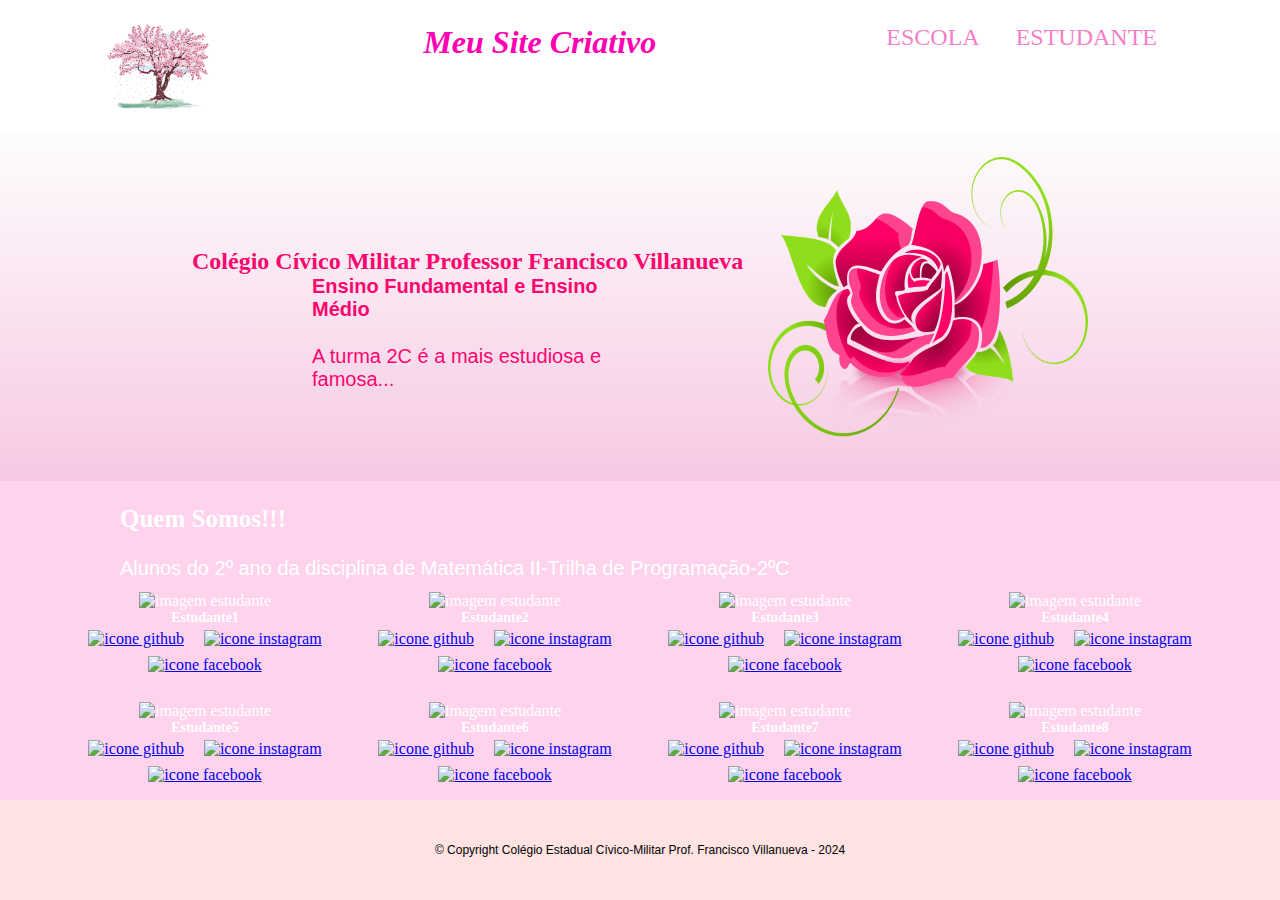
==== commit 40e865dd: "s" ====
--- a/index.html
+++ b/index.html
@@ -29,8 +29,9 @@
         <h2 class="escola-titulo">Colégio Cívico Militar Professor Francisco Villanueva
         <p class="escola-texto-um">Ensino Fundamental e Ensino Médio</p></h2>
         <p class="escola-texto-dois">A turma 2C é a mais estudiosa e famosa...</p>
-        <img class="escola-imagem" src="./img/rosa.webp" alt="foto da escola">
 </div>
+
+<img class="escola-imagem" src="./img/rosa.webp" alt="foto da escola">
 
 </section>
 <!--começo da seção estudante-->
--- a/style.css
+++ b/style.css
@@ -72,8 +72,8 @@
 }
 
 .estudante{
-    background-color: #f577ea;   /* cor de fundo*/
-    color: #f8e2e2;/*cor*/
+    background-color: #ffd3ed;   /* cor de fundo*/
+    color: #ffffff;/*cor*/
 }
 .estudante-titulo{
     padding: 24px 0; /*Altera o espaçamento interno,o primeiro valor bordas verticais (superior e inferior) e o 
@@ -118,7 +118,7 @@
 
 /*SEÇÃO RODAPÉ*/
 .rodape{
-    background-color:  #424E61; /*define um gradiente linear como a imagem de fundo)*/ 
+    background-color:  #ffe3e3; /*define um gradiente linear como a imagem de fundo)*/ 
 }
 
 .copyright{
@@ -128,6 +128,3 @@
     font-size: 12px;/*tamanho da fonte*/
 }
 /*FIM SEÇÃO RODAPÉ*/
-
-
-
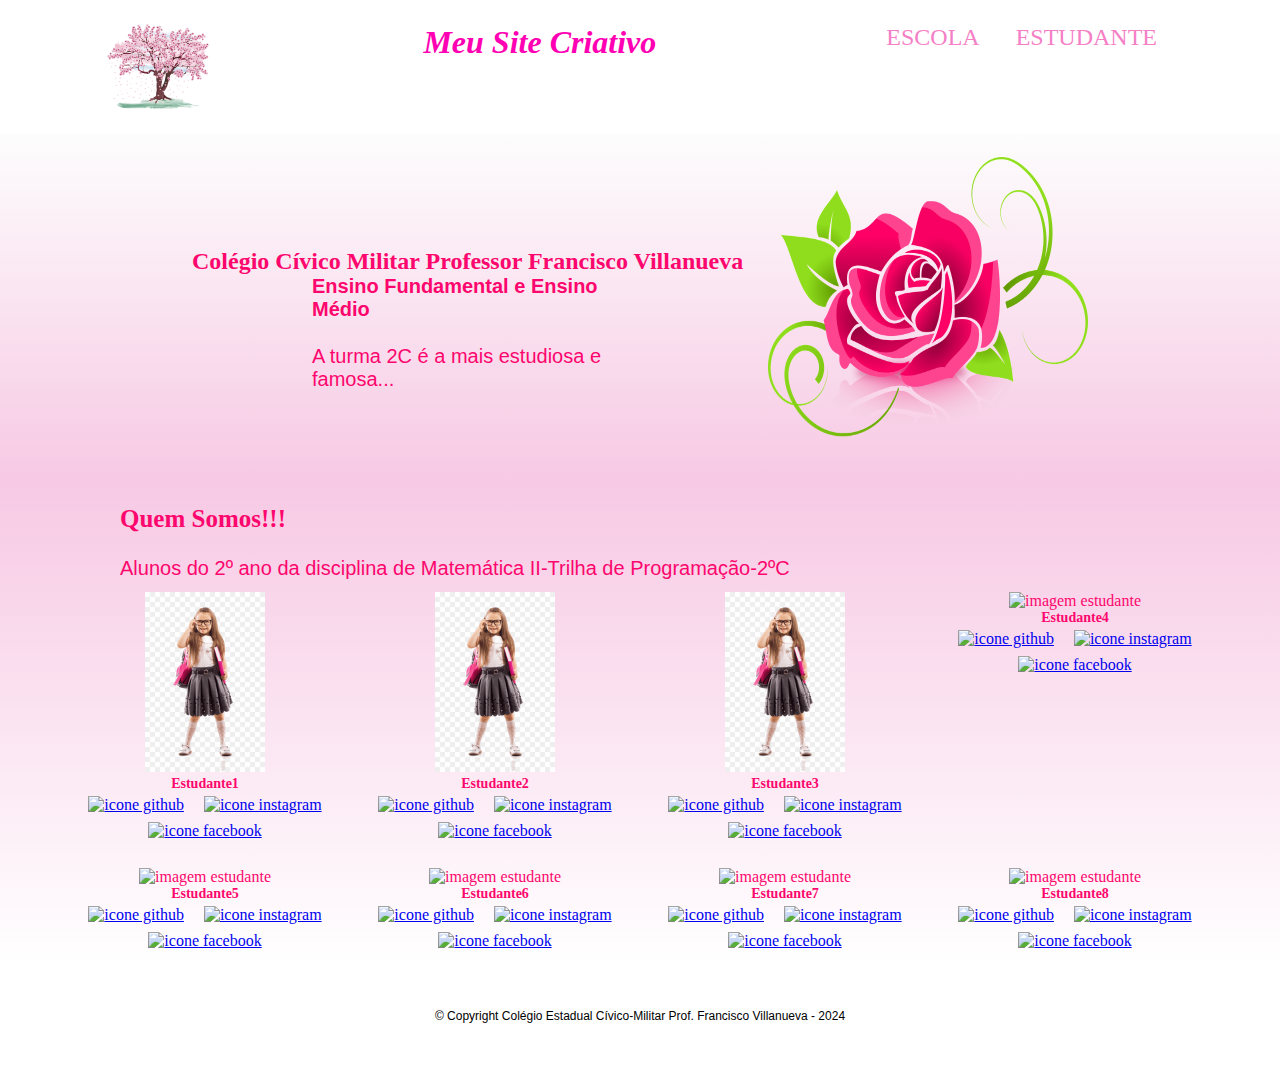
==== commit 3ad40bf4: "s" ====
--- a/index.html
+++ b/index.html
@@ -41,7 +41,7 @@
   
     <div class="estudantes-todos">
         <div class="estudante-div">
-            <img class="estudante-imagem" src="./img/imagem-estudante1.jpg"  alt="imagem estudante">
+            <img class="estudante-imagem" src="./img/aluna.png"  alt="imagem estudante">
             <h3 class="estudante-nome">Estudante1</h3>
             <a href="https://github.com//"><img class="estudante-icone" src="./img/github.png" alt="icone github"></a>
             <a href="https://www.instagram.com/villanuevamusic/"><img class="estudante-icone" src="./img/instagram.png" alt="icone instagram"></a>
@@ -49,14 +49,14 @@
         </div>
         
         <div class="estudante-div">
-            <img class="estudante-imagem" src="./img/imagem-estudante1.jpg"  alt="imagem estudante">
+            <img class="estudante-imagem" src="./img/aluna.png"  alt="imagem estudante">
             <h3 class="estudante-nome">Estudante2</h3>
             <a href="https://github.com//"><img class="estudante-icone" src="./img/github.png" alt="icone github"></a>
             <a href="https://www.instagram.com/villanuevamusic/"><img class="estudante-icone" src="./img/instagram.png" alt="icone instagram"></a>
             <a href="https://m.facebook.com/profile.php?id=120733584614917"><img class="estudante-icone" src="./img/facebook.png" alt="icone facebook"></a>
         </div>
         <div class="estudante-div">
-            <img class="estudante-imagem" src="./img/imagem-estudante1.jpg"  alt="imagem estudante">
+            <img class="estudante-imagem" src="./img/aluna.png"  alt="imagem estudante">
             <h3 class="estudante-nome">Estudante3</h3>
             <a href="https://github.com//"><img class="estudante-icone" src="./img/github.png" alt="icone github"></a>
             <a href="https://www.instagram.com/villanuevamusic/"><img class="estudante-icone" src="./img/instagram.png" alt="icone instagram"></a>
--- a/style.css
+++ b/style.css
@@ -72,8 +72,8 @@
 }
 
 .estudante{
-    background-color: #ffd3ed;   /* cor de fundo*/
-    color: #ffffff;/*cor*/
+    color: rgb(253, 6, 109);
+    background-image:linear-gradient( #f7c9e4, #ffffff) ;
 }
 .estudante-titulo{
     padding: 24px 0; /*Altera o espaçamento interno,o primeiro valor bordas verticais (superior e inferior) e o 
@@ -118,7 +118,7 @@
 
 /*SEÇÃO RODAPÉ*/
 .rodape{
-    background-color:  #ffe3e3; /*define um gradiente linear como a imagem de fundo)*/ 
+    background-color:  #ffffff; /*define um gradiente linear como a imagem de fundo)*/ 
 }
 
 .copyright{
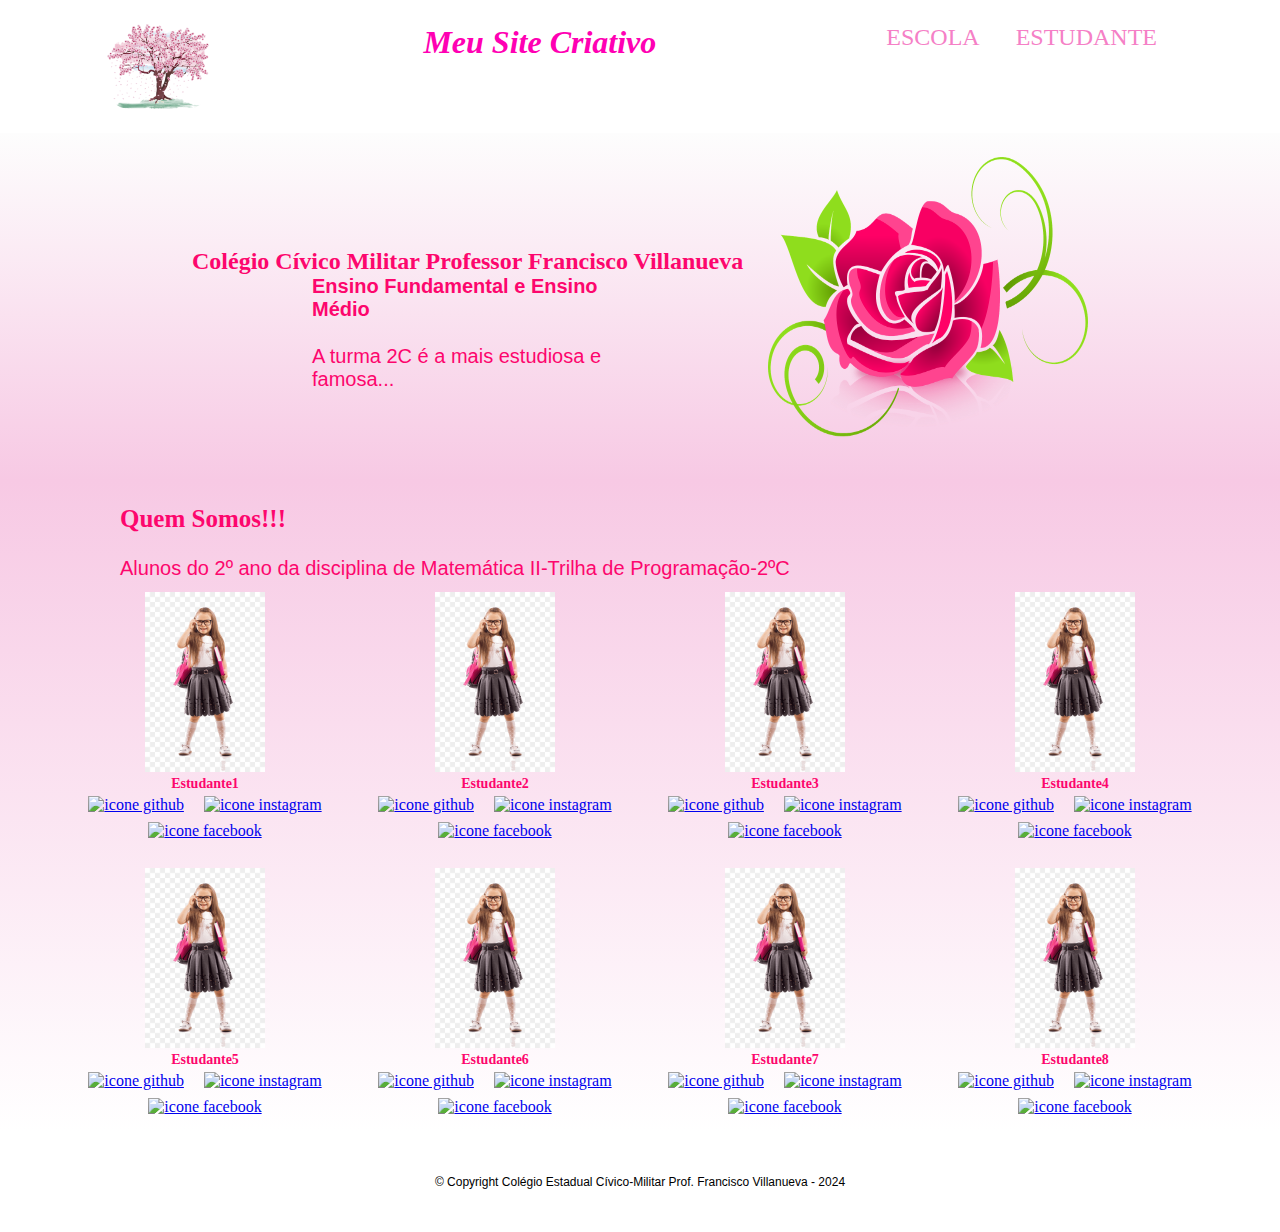
==== commit 79425da6: "s" ====
--- a/index.html
+++ b/index.html
@@ -63,7 +63,7 @@
             <a href="https://m.facebook.com/profile.php?id=120733584614917"><img class="estudante-icone" src="./img/facebook.png" alt="icone facebook"></a>
         </div>
         <div class="estudante-div">
-            <img class="estudante-imagem" src="./img/imagem-estudante1.jpg"  alt="imagem estudante">
+            <img class="estudante-imagem" src="./img/aluna.png"  alt="imagem estudante">
             <h3 class="estudante-nome">Estudante4</h3>
             <a href="https://github.com//"><img class="estudante-icone" src="./img/github.png" alt="icone github"></a>
             <a href="https://www.instagram.com/villanuevamusic/"><img class="estudante-icone" src="./img/instagram.png" alt="icone instagram"></a>
@@ -71,28 +71,28 @@
         </div>
       
         <div class="estudante-div">
-            <img class="estudante-imagem" src="./img/imagem-estudante1.jpg"  alt="imagem estudante">
+            <img class="estudante-imagem" src="./img/aluna.png"  alt="imagem estudante">
             <h3 class="estudante-nome">Estudante5</h3>
             <a href="https://github.com//"><img class="estudante-icone" src="./img/github.png" alt="icone github"></a>
             <a href="https://www.instagram.com/villanuevamusic/"><img class="estudante-icone" src="./img/instagram.png" alt="icone instagram"></a>
             <a href="https://m.facebook.com/profile.php?id=120733584614917"><img class="estudante-icone" src="./img/facebook.png" alt="icone facebook"></a>
         </div>
         <div class="estudante-div">
-            <img class="estudante-imagem" src="./img/imagem-estudante1.jpg"  alt="imagem estudante">
+            <img class="estudante-imagem" src="./img/aluna.png"  alt="imagem estudante">
             <h3 class="estudante-nome">Estudante6</h3>
             <a href="https://github.com//"><img class="estudante-icone" src="./img/github.png" alt="icone github"></a>
             <a href="https://www.instagram.com/villanuevamusic/"><img class="estudante-icone" src="./img/instagram.png" alt="icone instagram"></a>
             <a href="https://m.facebook.com/profile.php?id=120733584614917"><img class="estudante-icone" src="./img/facebook.png" alt="icone facebook"></a>
         </div>
         <div class="estudante-div">
-            <img class="estudante-imagem" src="./img/imagem-estudante1.jpg"  alt="imagem estudante">
+            <img class="estudante-imagem" src="./img/aluna.png"  alt="imagem estudante">
             <h3 class="estudante-nome">Estudante7</h3>
             <a href="https://github.com//"><img class="estudante-icone" src="./img/github.png" alt="icone github"></a>
             <a href="https://www.instagram.com/villanuevamusic/"><img class="estudante-icone" src="./img/instagram.png" alt="icone instagram"></a>
             <a href="https://m.facebook.com/profile.php?id=120733584614917"><img class="estudante-icone" src="./img/facebook.png" alt="icone facebook"></a>
         </div>
         <div class="estudante-div">
-            <img class="estudante-imagem" src="./img/imagem-estudante1.jpg"  alt="imagem estudante">
+            <img class="estudante-imagem" src="./img/aluna.png"  alt="imagem estudante">
             <h3 class="estudante-nome">Estudante8</h3>
             <a href="https://github.com//"><img class="estudante-icone" src="./img/github.png" alt="icone github"></a>
             <a href="https://www.instagram.com/villanuevamusic/"><img class="estudante-icone" src="./img/instagram.png" alt="icone instagram"></a>
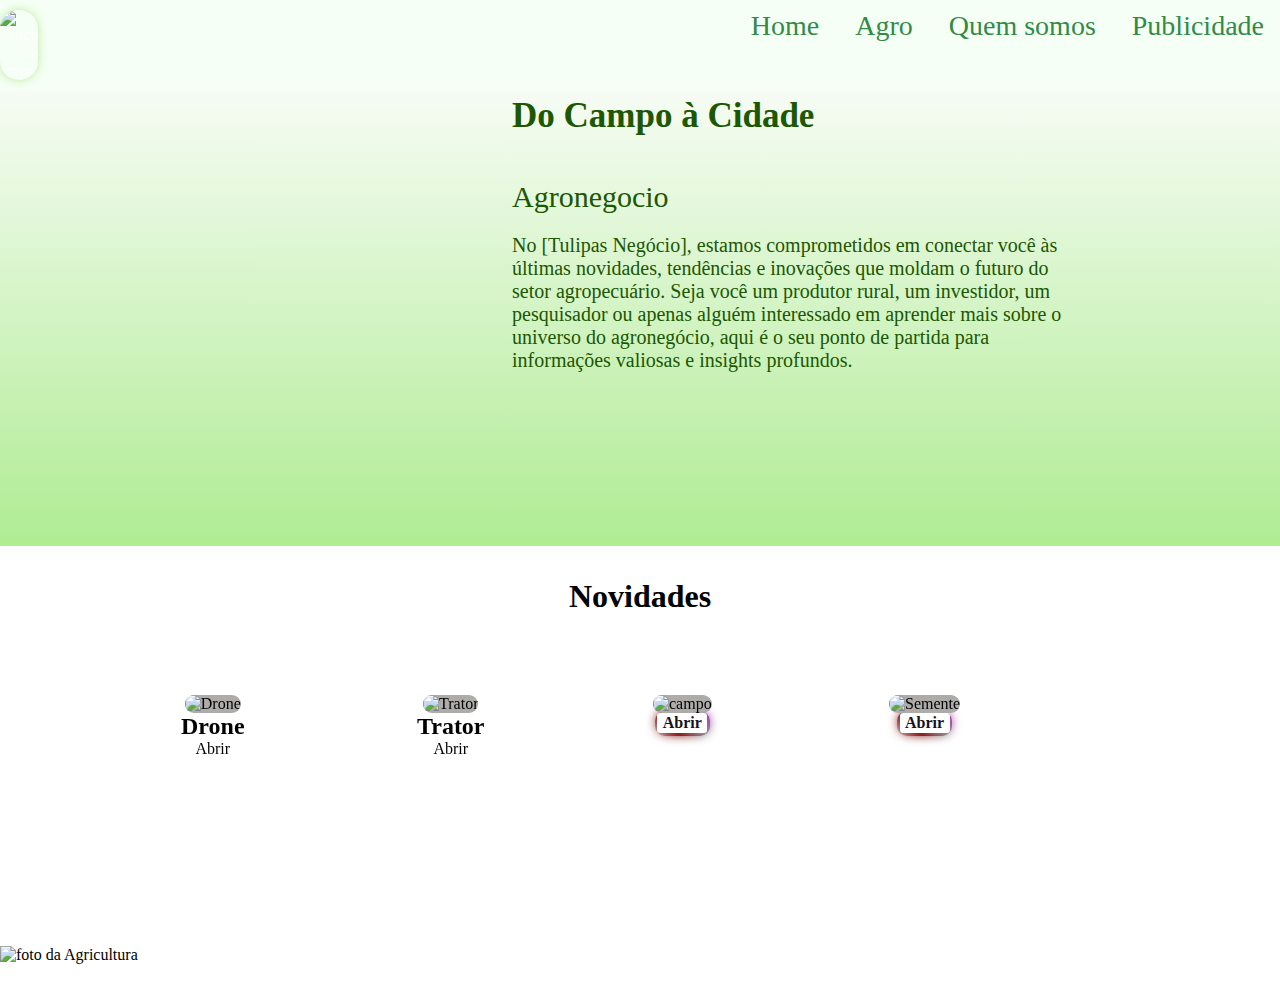
==== commit b2acc272: "salvar" ====
--- a/index.html
+++ b/index.html
@@ -4,108 +4,126 @@
 <head>
     <meta charset="UTF-8">
     <meta name="viewport" content="width=device-width, initial-scale=1.0">
-    <title>Site Criativo</title>
+    <title>Do campo à cidade colhendo oportunidades</title>
     <link rel="stylesheet" href="style.css">
 </head>
 
 <body>
-<!--Inicio seção cabeçalho-->
 
 <header class="cabecalho">
-    <img class="cabecalho-imagem" src="./img/arvore.webp" alt="logo da escola">
-    <h1 class="cabecalho-titulo">Meu Site Criativo</h1>
-    <ul class="cabecalho-lista">
-        <li class="cabecalho-lista-item"><a href="#escola">ESCOLA</a></li>
-        <li class="cabecalho-lista-item"><a href="#estudante">ESTUDANTE</a></li>
-    </ul>
-</header>
-<!--fim da seção cabeçalho-->
+    <div class="header">
+        <img class="logo" src="./img/tulipa-logo.png" alt="logo da empresa">
+        <ul class="cabecalho-lista">
+                <li class="cabecalho-lista-item"><a href="index.html" target="_self">Home</a></li>
+                <li class="cabecalho-lista-item"><a href="agro.html">Agro</a></li>
+                <li class="cabecalho-lista-item"><a href="Quemsomos">Quem somos</a></li>
+                <li class="cabecalho-lista-item"><a href="Publicidade">Publicidade</a></li>
+        </ul>
+    </div>
+</header> 
 
-<!--Inicio seção escola-->
+<section class="agricultura">
+    <img class="agricultura-imagem" src="./img/top.png" alt="foto da Agricultura">
+    <div class="informação-div-conteudo">
+        <h1 class="Agro-titulo">Do Campo à Cidade</h1>
+        <p class="Informação-texto-um">Agronegocio</p>
+        <p class="Informação-texto-dois">No [Tulipas Negócio], estamos comprometidos em conectar você às últimas novidades, tendências e inovações que moldam o futuro do setor agropecuário. Seja você um produtor rural, um investidor, um pesquisador ou apenas alguém interessado em aprender mais sobre o universo do agronegócio, aqui é o seu ponto de partida para informações valiosas e insights profundos.
 
-<section class="escola">
-    <div class="escola-div-conteudo">
+        </p>
+    </div>
+        
+</section>
 
-        <h2 class="escola-titulo">Colégio Cívico Militar Professor Francisco Villanueva
-        <p class="escola-texto-um">Ensino Fundamental e Ensino Médio</p></h2>
-        <p class="escola-texto-dois">A turma 2C é a mais estudiosa e famosa...</p>
+    <!--inicio titulo-->
+
+    <main class="principal__box">
+        <h1 div class="titulo">Novidades</h1>
+    </div>
+    
+    <!--Inicio box1-->
+    
+    <section>
+        <div class="box">
+            <div class="box__content">
+                <div class="box__front">
+                    <img src="img/Drone.jpeg" alt="Drone" class="tipo__imagem">
+                    <h2 class="tipo__nome">Drone</h2>
+                        <p>Abrir</p>
+                </div>
+
+                <div class="box__back">
+                    <br>
+                    <h3>Os drones melhoram a agricultura ao monitorar culturas, identificar problemas, ajustar irrigação e fertilização, e aplicar insumos com precisão. Eles aumentam a eficiência, produtividade e sustentabilidade das práticas agrícolas.
+                </div>
+            </div>
+        </div>
+
+<!--inicio box2-->
+
+<div class="box">
+    <div class="box__content">
+        <div class="box__front">
+            <img src="img/Trator.jpeg" alt="Trator" class="tipo__imagem">    
+            <h2 class="tipo_nome">Trator</h2>
+                <p>Abrir</p>
+        </div>
+
+        <div class="box__back">
+            <br>
+            <h3>Sangue A: é um dos tipos mais comuns e contém anticorpos contra o tipo 8, também chamado de anti-B, só podendo receber sangue de pessoas do tipo A ou 0;
+                <p>Sangue tipo A+</p>  
+                <p>Pode doar para: Sangue tipo A+, AB+ e A+</p> 
+                <p>Pode receber doação de:A+, A-, O+ e 0-</p> </h3>
+        </div>
+    </div>
 </div>
 
-<img class="escola-imagem" src="./img/rosa.webp" alt="foto da escola">
+<!--inicio box3-->
 
-</section>
-<!--começo da seção estudante-->
-<section class="estudante"> 
-    <h2 class="estudante-titulo">Quem Somos!!!</h2>
-    <p>Alunos do 2º ano da disciplina de Matemática II-Trilha de Programação-2ºC</p>
-  
-    <div class="estudantes-todos">
-        <div class="estudante-div">
-            <img class="estudante-imagem" src="./img/aluna.png"  alt="imagem estudante">
-            <h3 class="estudante-nome">Estudante1</h3>
-            <a href="https://github.com//"><img class="estudante-icone" src="./img/github.png" alt="icone github"></a>
-            <a href="https://www.instagram.com/villanuevamusic/"><img class="estudante-icone" src="./img/instagram.png" alt="icone instagram"></a>
-            <a href="https://m.facebook.com/profile.php?id=120733584614917"><img class="estudante-icone" src="./img/facebook.png" alt="icone facebook"></a>
+<div class="box">
+    <div class="box__content">
+        <div class="box__front">
+            <img src="img/campo e cidade.jpeg" alt="campo" class="tipo__imagem">
+            <div class="caixa">
+                <p>Abrir</p>
+            </div>
         </div>
-        
-        <div class="estudante-div">
-            <img class="estudante-imagem" src="./img/aluna.png"  alt="imagem estudante">
-            <h3 class="estudante-nome">Estudante2</h3>
-            <a href="https://github.com//"><img class="estudante-icone" src="./img/github.png" alt="icone github"></a>
-            <a href="https://www.instagram.com/villanuevamusic/"><img class="estudante-icone" src="./img/instagram.png" alt="icone instagram"></a>
-            <a href="https://m.facebook.com/profile.php?id=120733584614917"><img class="estudante-icone" src="./img/facebook.png" alt="icone facebook"></a>
-        </div>
-        <div class="estudante-div">
-            <img class="estudante-imagem" src="./img/aluna.png"  alt="imagem estudante">
-            <h3 class="estudante-nome">Estudante3</h3>
-            <a href="https://github.com//"><img class="estudante-icone" src="./img/github.png" alt="icone github"></a>
-            <a href="https://www.instagram.com/villanuevamusic/"><img class="estudante-icone" src="./img/instagram.png" alt="icone instagram"></a>
-            <a href="https://m.facebook.com/profile.php?id=120733584614917"><img class="estudante-icone" src="./img/facebook.png" alt="icone facebook"></a>
-        </div>
-        <div class="estudante-div">
-            <img class="estudante-imagem" src="./img/aluna.png"  alt="imagem estudante">
-            <h3 class="estudante-nome">Estudante4</h3>
-            <a href="https://github.com//"><img class="estudante-icone" src="./img/github.png" alt="icone github"></a>
-            <a href="https://www.instagram.com/villanuevamusic/"><img class="estudante-icone" src="./img/instagram.png" alt="icone instagram"></a>
-            <a href="https://m.facebook.com/profile.php?id=120733584614917"><img class="estudante-icone" src="./img/facebook.png" alt="icone facebook"></a>
-        </div>
-      
-        <div class="estudante-div">
-            <img class="estudante-imagem" src="./img/aluna.png"  alt="imagem estudante">
-            <h3 class="estudante-nome">Estudante5</h3>
-            <a href="https://github.com//"><img class="estudante-icone" src="./img/github.png" alt="icone github"></a>
-            <a href="https://www.instagram.com/villanuevamusic/"><img class="estudante-icone" src="./img/instagram.png" alt="icone instagram"></a>
-            <a href="https://m.facebook.com/profile.php?id=120733584614917"><img class="estudante-icone" src="./img/facebook.png" alt="icone facebook"></a>
-        </div>
-        <div class="estudante-div">
-            <img class="estudante-imagem" src="./img/aluna.png"  alt="imagem estudante">
-            <h3 class="estudante-nome">Estudante6</h3>
-            <a href="https://github.com//"><img class="estudante-icone" src="./img/github.png" alt="icone github"></a>
-            <a href="https://www.instagram.com/villanuevamusic/"><img class="estudante-icone" src="./img/instagram.png" alt="icone instagram"></a>
-            <a href="https://m.facebook.com/profile.php?id=120733584614917"><img class="estudante-icone" src="./img/facebook.png" alt="icone facebook"></a>
-        </div>
-        <div class="estudante-div">
-            <img class="estudante-imagem" src="./img/aluna.png"  alt="imagem estudante">
-            <h3 class="estudante-nome">Estudante7</h3>
-            <a href="https://github.com//"><img class="estudante-icone" src="./img/github.png" alt="icone github"></a>
-            <a href="https://www.instagram.com/villanuevamusic/"><img class="estudante-icone" src="./img/instagram.png" alt="icone instagram"></a>
-            <a href="https://m.facebook.com/profile.php?id=120733584614917"><img class="estudante-icone" src="./img/facebook.png" alt="icone facebook"></a>
-        </div>
-        <div class="estudante-div">
-            <img class="estudante-imagem" src="./img/aluna.png"  alt="imagem estudante">
-            <h3 class="estudante-nome">Estudante8</h3>
-            <a href="https://github.com//"><img class="estudante-icone" src="./img/github.png" alt="icone github"></a>
-            <a href="https://www.instagram.com/villanuevamusic/"><img class="estudante-icone" src="./img/instagram.png" alt="icone instagram"></a>
-            <a href="https://m.facebook.com/profile.php?id=120733584614917"><img class="estudante-icone" src="./img/facebook.png" alt="icone facebook"></a>
+
+        <div class="box__back">
+            <br>
+            <h3>Sangue A: é um dos tipos mais comuns e contém anticorpos contra o tipo В,tambén chamado de anti-B, só podendo receber sangue de pessoas do tipo A ou 0;
+                <p>Sangue tipo A+</p>
+                <p>Pode doar para:Sangue tipo A+, AB+ e A+</p>
+                <p>Pode receber doação de:A+, A-, O+ e 0-</p> </h3>
         </div>
     </div>
-  </section> <!--fim da seção estudante-->
-  
-  <footer class="rodape">
-    <p class="copyright">&copy; Copyright Colégio Estadual Cívico-Militar Prof. Francisco Villanueva - 2024</p>
-  </footer> 
-  
-  </body>
-  </html>
-  
-  +</div>
+
+        <!--inicio box4-->
+        <div class="box">
+            <div class="box__content">
+                <div class="box__front">
+                    <img src="img/Semente.jpeg" alt="Semente" class="tipo__imagem">
+                    <div class="caixa">
+                        <p>Abrir</p>
+                    </div>
+                </div>
+                <div class="box__back">
+                    <br>
+                    <h3> Os drones melhoram a agricultura ao monitorar culturas, identificar problemas, ajustar irrigação e fertilização, e aplicar insumos com precisão. Eles aumentam a eficiência, produtividade e sustentabilidade das práticas agrícolas.<p>
+                    <p>Onde Conseguir?</p>
+                </div>
+            </div>
+        </div>
+    </section>
+</main>
+    
+<!--fim box-->
+
+<section class="agricultura2">
+    <img class="agricultura-imagem" src="./img/top.png" alt="foto da Agricultura">
+</section>
+
+</body>
+</html>
+
--- a/style.css
+++ b/style.css
@@ -1,130 +1,266 @@
 *{margin: 0;
     padding: 0;
 }
-
+:root { 
+    --cor-de-fundo: #e4e6e7;
+    --branco: #FFFFFF;
+    --laranja: #E89800;
+    --vermelho: #be1f07;
+    --fonte-principal: "Poppins";
+    --preto: #000000;
+    --amarelo: #f6f7c7;
+}
+
+.body { 
+    background-color: var(--cor-de-fundo);
+    font-family: var(--fonte-principal);
+    font-size: 16px;
+    font-weight: 400;
+}
 
 .cabecalho{
     background-color: rgb(255, 255, 255);
-    color: rgb(248, 243, 248));
+    color: rgb(255, 255, 255);
     display: flex;
     justify-content: space-around;
     padding: 24px 0;
 }
 
-.cabecalho-titulo{
-    color: #ff00b3;
-    font-style: italic;
-    font-variation-settings:
-}
-
-.cabecalho-imagem{
-    width: 8%;
+.header {
+    position: fixed;
+    top: 0;
+    width: 100%;
+    background-color: #f5fff5;
+    color: rgb(255, 255, 255);
+    text-align: right;
+    padding: 10px 0;
+    z-index: 1000;
+}
+
+.logo{
+    float:inline-start;
+    border-radius: 50%;
+    box-shadow: #bfe79f 0px 0px 10px;
+    transition: 0.5s;
+    width: 3%;
     border-radius: 22px;
-}
+    height: 3%;
+}
+
+.logo:hover {
+    transition: 0.5s;
+    box-shadow: #a8d692 0px 0px 20px;
+}
+
+
+.Informação-texto-um{
+    font-size: 30px;
+    font-family: 'Times New Roman', Times, serif;
+    margin: auto;
+    padding:20px 0;
+}
+
+.Informação-texto-dois {
+    font-size: 20px;
+}
+
+
 
 .cabecalho-lista-item{
+    justify-content: center;
     display: inline-block;
     margin: 0 16px;
-    font-size: 24px;
+    font-size: 28px;
 }
 
 .cabecalho-lista-item a{
+    justify-content: end;
     text-decoration: none;
-    color:rgb(245, 128, 198);
+    color:rgb(49, 139, 69);
 }
 
 a:hover {
-    color: #ff00b3;
+    color: #37ec00;
 }
 
 a:active{
-    color: rgb(247, 0, 193);
-
-}
-
-.escola-imagem{
+    color: rgb(2, 245, 83);
+
+}
+
+.agricultura-imagem{
+    justify-self: end;
+    align-content: right;
     width: 25%;
-    height: 300px;
-    border-radius: 82px;
-}
-
-.escola{
-    background-image:linear-gradient( #fdfdfd, #f7c9e4) ;
-    color: rgb(253, 6, 109);
+    height: 450px;
+    
+}
+
+.agricultura{
+    width: 100%;
+    height: 450px;
+    background-image:linear-gradient( #fdfdfd, #afec93) ;
+    color: rgb(28, 87, 1);
     display: flex;
     justify-content: center;
+    align-items: left;
+    padding: 24px 0;
+    
+
+}
+
+.informação-div-conteudo{
+    width: 45%;
+}
+
+.Agro-titulo{
+    padding:24px 0;
+    font-size: 35px;
+}
+
+.tipo__imagem {
+    height: 200px;
+    width: 200px;
+    border-radius: 30px;
+    background: rgb(173, 172, 171); 
+}
+
+.principal__box {
+    background-color: var(--branco);
+    height: 400px;
+    width: 950px;
+    margin: auto;
+}
+
+.titulo {
+    color: var(--preto) ;
+    text-align: center;
+    padding: 1em;
+    font-weight: 700;
+    
+}
+
+.box{
+   background: transparent;
+   display: inline-flex;  
+}
+ 
+.box__content{
+    background: transparent;
+    text-align: center;
+    width: 200px;
+    height: 200px;
+    position: relative;
+    transform-style: preserve-3d;
+    transform: rotateY(0deg);
+    transition: transform 600ms ease-in-out; 
+    margin: 3em 1em; 
+}
+
+.box__front, 
+.box__back {
+    position: absolute;
+    backface-visibility: hidden;   
+}
+
+.box__back{
+    background: rgb(173, 172, 171);
+    width: 200px;
+    height: 240px;
+    border-radius: 30px;
+    transform: rotateY(180deg);
+   
+}
+
+.box:hover .box__content {
+    transform: rotateY(180deg);
+    
+}
+
+/*para colocar o efeito na borda*/
+
+  .caixa {
+   margin: auto;
+    position: relative;
+    width: 50px;
+    height: 20px;
+    color: #151320;
+    background: #fff;
+    display: flex;
+   justify-content: center;
     align-items: center;
-    padding: 24px 0;
-}
-
-.escola-div-conteudo{
-    width: 45%;
-}
-
-.escola-titulo{
-    padding:24px 0;
-}
-
-p{
-    padding:0 40px;
-    font-size: 20px;
-    font-family: Arial, Helvetica, sans-serif;
-}
-
-.estudante{
-    color: rgb(253, 6, 109);
-    background-image:linear-gradient( #f7c9e4, #ffffff) ;
-}
-.estudante-titulo{
-    padding: 24px 0; /*Altera o espaçamento interno,o primeiro valor bordas verticais (superior e inferior) e o 
-    segundo valor bordas horizontais(esquerda e direita)*/
-    margin: 0 120px; /* alinhar o espaçamento */
-    font-size: 25px;/*tamanho da fonte*/
-}
-
-p{
-    padding: 0 120px; /* alinhar o espaçamento */
-    font-size: 20px;/*tamanho da fonte*/  
- }
-
- .estudantes-todos{
-    display: grid; /* especificar o espaçamento do grid(organizar por colunas) */
-    grid-template-columns: 25% 25% 25% 25%; 
-    padding: 0 60px; /*Altera o espaçamento interno,o primeiro valor bordas verticais (superior e inferior) e o 
-    segundo valor bordas horizontais(esquerda e direita)*/
-    
-}
-
-.estudante-div{
-    text-align: center;/*texto centralizado*/  
-    padding: 12px 0; /*Altera o espaçamento interno,o primeiro valor bordas verticais (superior e inferior) e o 
-    segundo valor bordas horizontais(esquerda e direita)*/
-}
-
-.estudante-imagem{
-    width: 120px;  /*largura*/
-}
-
-.estudante-nome{
-    font-size: 14px;/*tamanho da fonte*/    
-}
-
-.estudante-icone{
-    width: 24px;  /*largura*/
-    padding: 4px 8px;/*Altera o espaçamento interno,o primeiro valor bordas verticais (superior e inferior) e o 
-    segundo valor bordas horizontais(esquerda e direita)*/
-}
-/*FIM SEÇÃO ESTUDANTE*/
-
-/*SEÇÃO RODAPÉ*/
-.rodape{
-    background-color:  #ffffff; /*define um gradiente linear como a imagem de fundo)*/ 
-}
-
-.copyright{
-    text-align: center;/*texto centralizado*/
-    height: 100px;/*altura*/
-    line-height: 100px;/*altura da linha*/
-    font-size: 12px;/*tamanho da fonte*/
-}
-/*FIM SEÇÃO RODAPÉ*/
+    border-radius: 3px;
+    font-weight: 700;
+}
+
+.caixa::before, .caixa::after {
+    content: '';
+    position: absolute;
+    z-index: -1;
+    width: calc(100% + 5px);
+    height: calc(100% + 5px);
+    background: linear-gradient(45deg, #c3c4c4, #979696, #646364, 
+    #839a9f, #d7d8d8, #9f9f9f, #939292, #646364);
+    background-size: 300%;
+    background-repeat: no-repeat;
+    background-position: 100%;
+    border-radius: 10px;
+    animation: AnimarBorda 4s linear infinite;
+    
+}
+
+@keyframes AnimarBorda {
+    0% {
+        background-position: 0;
+    }
+    100% {
+        background-position: 300%;
+    }
+}
+.caixa::after {
+    filter: blur(5px);
+}
+
+.caixa {
+    margin: auto;
+     position: relative;
+     width: 50px;
+     height: 20px;
+     color: #151320;
+     background: #fff;
+     display: flex;
+    justify-content: center;
+     align-items: center;
+     border-radius: 3px;
+     font-weight: 700;
+ }
+ 
+ .caixa::before, .caixa::after {
+     content: '';
+     position: absolute;
+     z-index: -1;
+     width: calc(100% + 5px);
+     height: calc(100% + 5px);
+     background: linear-gradient(45deg, #128686, #8d1313, #646364, 
+     #839a9f, #d7d8d8, #881111, #939292, #b91bb9);
+     background-size: 300%;
+     background-repeat: no-repeat;
+     background-position: 100%;
+     border-radius: 10px;
+     animation: AnimarBorda 4s linear infinite;
+     
+ }
+ 
+ @keyframes AnimarBorda {
+     0% {
+         background-position: 0;
+     }
+     100% {
+         background-position: 300%;
+     }
+ }
+ .caixa::after {
+     filter: blur(5px);
+ }
+ 
+ 